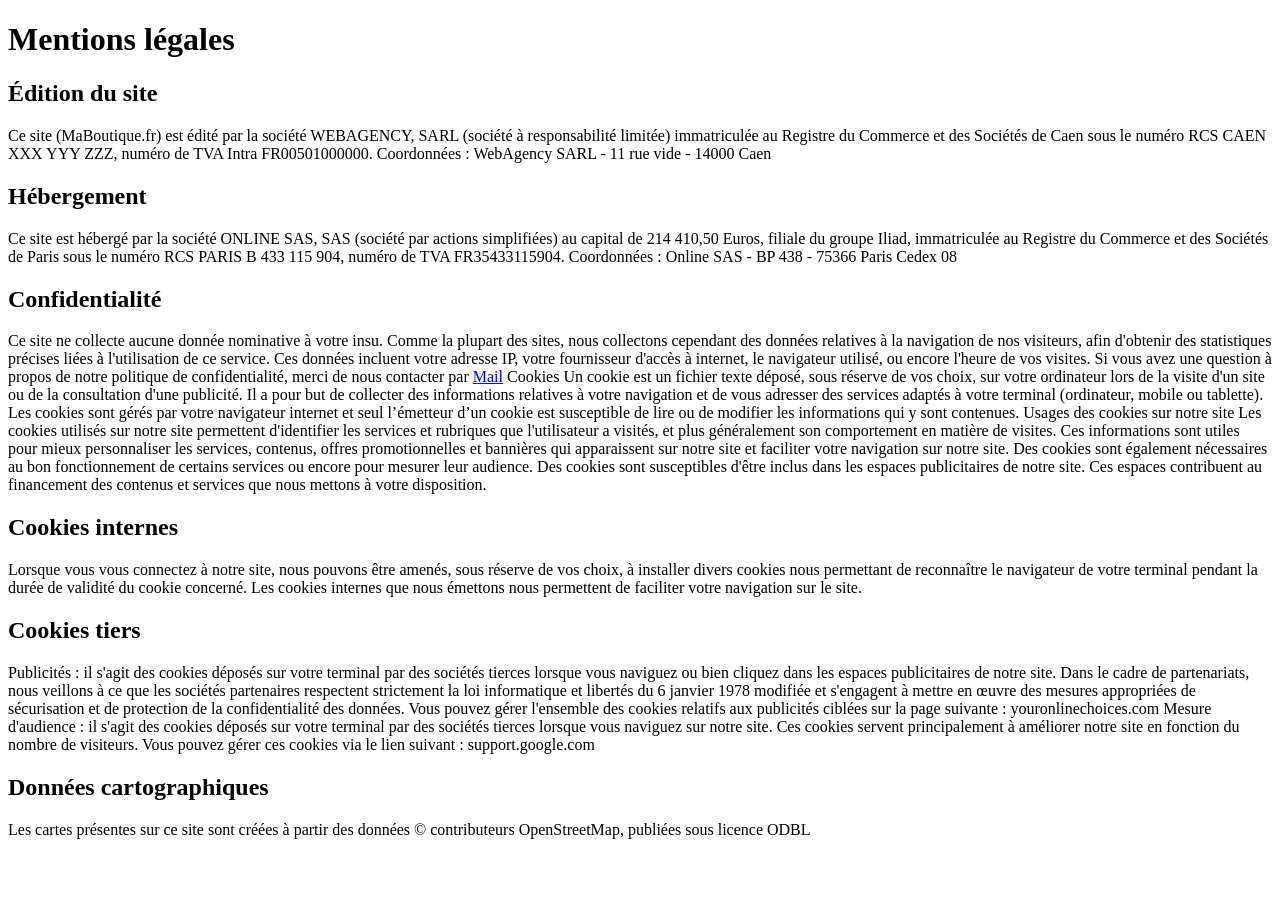
==== mntions.html @ 70ed03cf "Create mntions.html" ====
<!DOCTYPE html>
<html lang="fr">
     <body>

    <h1>Mentions légales</h1>
    <h2>Édition du site</h2>
    Ce site (MaBoutique.fr) est édité par la société WEBAGENCY, SARL (société à responsabilité limitée) immatriculée au Registre du Commerce et des Sociétés de Caen sous le numéro RCS CAEN XXX YYY ZZZ, numéro de TVA Intra FR00501000000.
    Coordonnées : WebAgency SARL - 11 rue vide - 14000 Caen
    <h2>Hébergement</h2>
    Ce site est hébergé par la société ONLINE SAS, SAS (société par actions simplifiées) au capital de 214 410,50 Euros, filiale du groupe Iliad, immatriculée au Registre du Commerce et des Sociétés de Paris sous le numéro RCS PARIS B 433 115 904, numéro de TVA FR35433115904.
    Coordonnées : Online SAS - BP 438 - 75366 Paris Cedex 08
    <h2>Confidentialité</h2>
    Ce site ne collecte aucune donnée nominative à votre insu.
    Comme la plupart des sites, nous collectons cependant des données relatives à la navigation de nos visiteurs, afin d'obtenir des statistiques précises liées à l'utilisation de ce service. Ces données incluent votre adresse IP, votre fournisseur d'accès à internet, le navigateur utilisé, ou encore l'heure de vos visites.
    Si vous avez une question à propos de notre politique de confidentialité, merci de nous contacter par <a target="email" href="https://boutiquecigarette.fr/contact">Mail</a>
    Cookies
    Un cookie est un fichier texte déposé, sous réserve de vos choix, sur votre ordinateur lors de la visite d'un site ou de la consultation d'une publicité. Il a pour but de collecter des informations relatives à votre navigation et de vous adresser des services adaptés à votre terminal (ordinateur, mobile ou tablette).
    Les cookies sont gérés par votre navigateur internet et seul l’émetteur d’un cookie est susceptible de lire ou de modifier les informations qui y sont contenues.
    Usages des cookies sur notre site
    Les cookies utilisés sur notre site permettent d'identifier les services et rubriques que l'utilisateur a visités, et plus généralement son comportement en matière de visites. Ces informations sont utiles pour mieux personnaliser les services, contenus, offres promotionnelles et bannières qui apparaissent sur notre site et faciliter votre navigation sur notre site.
    Des cookies sont également nécessaires au bon fonctionnement de certains services ou encore pour mesurer leur audience. Des cookies sont susceptibles d'être inclus dans les espaces publicitaires de notre site. Ces espaces contribuent au financement des contenus et services que nous mettons à votre disposition.
    <h2>Cookies internes</h2>
    Lorsque vous vous connectez à notre site, nous pouvons être amenés, sous réserve de vos choix, à installer divers cookies nous permettant de reconnaître le navigateur de votre terminal pendant la durée de validité du cookie concerné.
    Les cookies internes que nous émettons nous permettent de faciliter votre navigation sur le site.
    <h2>Cookies tiers</h2>
    Publicités : il s'agit des cookies déposés sur votre terminal par des sociétés tierces lorsque vous naviguez ou bien cliquez dans les espaces publicitaires de notre site. Dans le cadre de partenariats, nous veillons à ce que les sociétés partenaires respectent strictement la loi informatique et libertés du 6 janvier 1978 modifiée et s'engagent à mettre en œuvre des mesures appropriées de sécurisation et de protection de la confidentialité des données.
    Vous pouvez gérer l'ensemble des cookies relatifs aux publicités ciblées sur la page suivante : youronlinechoices.com
    Mesure d'audience : il s'agit des cookies déposés sur votre terminal par des sociétés tierces lorsque vous naviguez sur notre site. Ces cookies servent principalement à améliorer notre site en fonction du nombre de visiteurs.
    Vous pouvez gérer ces cookies via le lien suivant : support.google.com
    <h2>Données cartographiques</h2>
    Les cartes présentes sur ce site sont créées à partir des données © contributeurs OpenStreetMap, publiées sous licence ODBL
    </body>
</html>
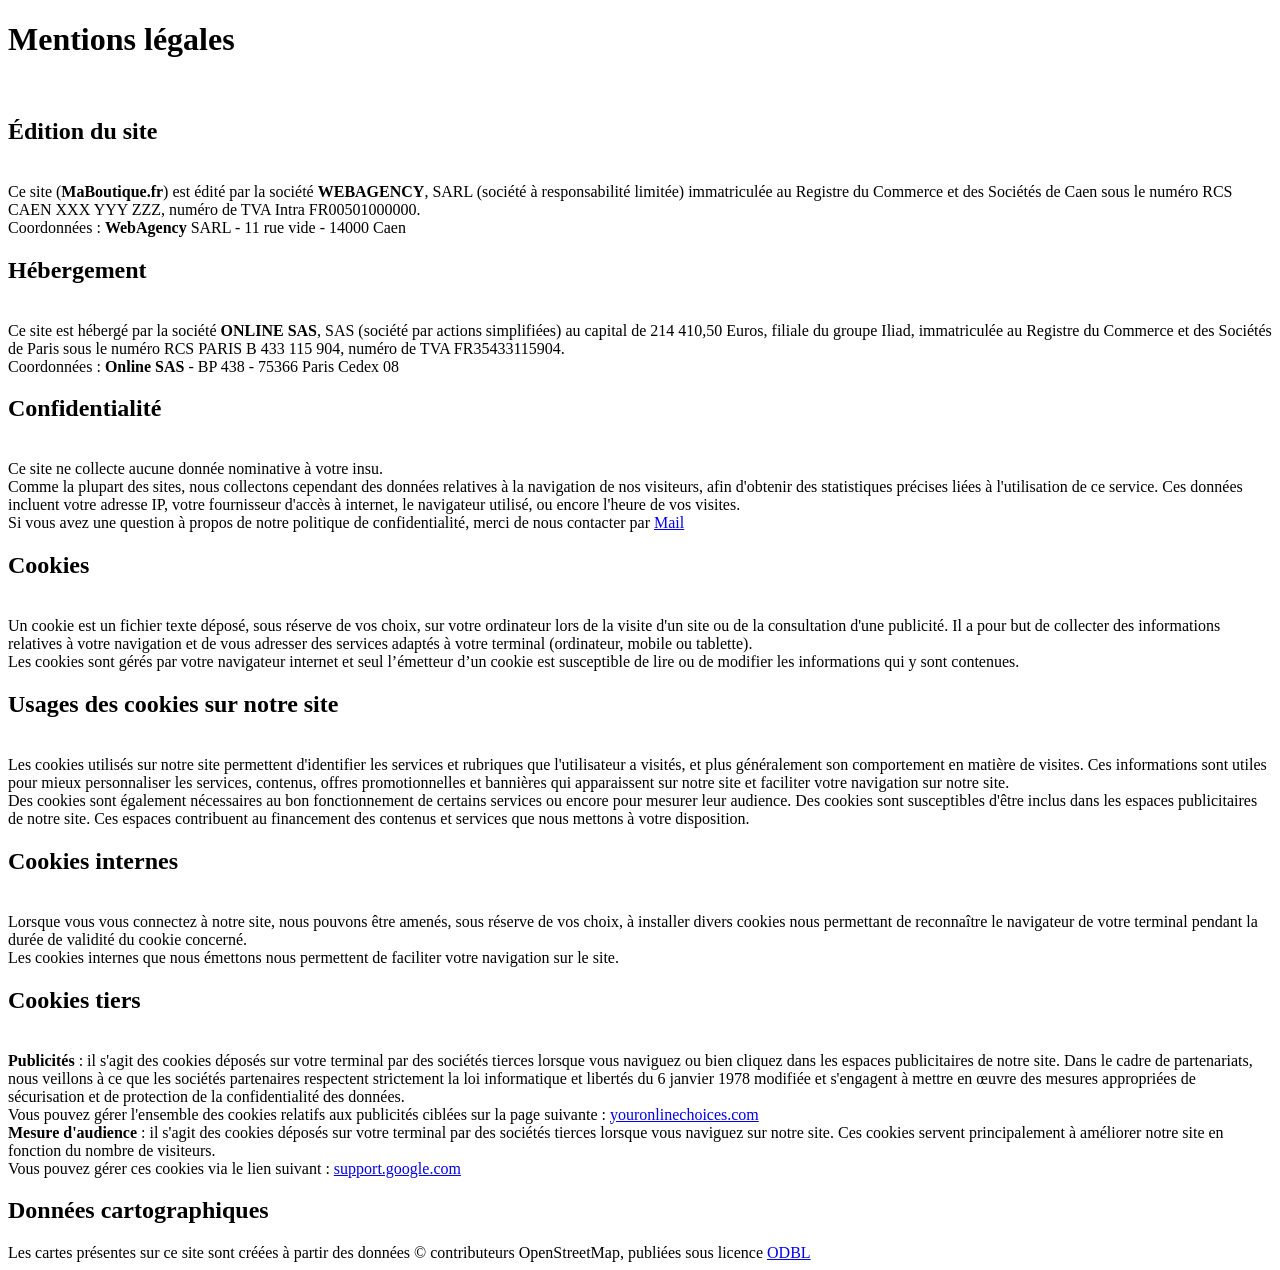
==== commit cbf94dda: "Update mntions.html" ====
--- a/mntions.html
+++ b/mntions.html
@@ -3,31 +3,69 @@
      <body>
 
     <h1>Mentions légales</h1>
+    <br/>
+
+
     <h2>Édition du site</h2>
-    Ce site (MaBoutique.fr) est édité par la société WEBAGENCY, SARL (société à responsabilité limitée) immatriculée au Registre du Commerce et des Sociétés de Caen sous le numéro RCS CAEN XXX YYY ZZZ, numéro de TVA Intra FR00501000000.
-    Coordonnées : WebAgency SARL - 11 rue vide - 14000 Caen
+    <br/>
+    Ce site (<b>MaBoutique.fr</b>) est édité par la société <b>WEBAGENCY</b>, SARL (société à responsabilité limitée) immatriculée au Registre du Commerce et des Sociétés de Caen sous le numéro RCS CAEN XXX YYY ZZZ, numéro de TVA Intra FR00501000000.
+    <br/>
+    Coordonnées : <b>WebAgency</b> SARL - 11 rue vide - 14000 Caen
+    <br/>
+
+
     <h2>Hébergement</h2>
-    Ce site est hébergé par la société ONLINE SAS, SAS (société par actions simplifiées) au capital de 214 410,50 Euros, filiale du groupe Iliad, immatriculée au Registre du Commerce et des Sociétés de Paris sous le numéro RCS PARIS B 433 115 904, numéro de TVA FR35433115904.
-    Coordonnées : Online SAS - BP 438 - 75366 Paris Cedex 08
+    <br/>
+    Ce site est hébergé par la société <b>ONLINE SAS</b>, SAS (société par actions simplifiées) au capital de 214 410,50 Euros, filiale du groupe Iliad, immatriculée au Registre du Commerce et des Sociétés de Paris sous le numéro RCS PARIS B 433 115 904, numéro de TVA FR35433115904.
+    <br/>
+    Coordonnées : <b>Online SAS</b> - BP 438 - 75366 Paris Cedex 08
+    <br/>
+
+
     <h2>Confidentialité</h2>
+    <br/>
     Ce site ne collecte aucune donnée nominative à votre insu.
+    <br/>
     Comme la plupart des sites, nous collectons cependant des données relatives à la navigation de nos visiteurs, afin d'obtenir des statistiques précises liées à l'utilisation de ce service. Ces données incluent votre adresse IP, votre fournisseur d'accès à internet, le navigateur utilisé, ou encore l'heure de vos visites.
+    <br/>
     Si vous avez une question à propos de notre politique de confidentialité, merci de nous contacter par <a target="email" href="https://boutiquecigarette.fr/contact">Mail</a>
-    Cookies
+    <br/>
+
+
+    <h2>Cookies</h2>
+    <br/>
     Un cookie est un fichier texte déposé, sous réserve de vos choix, sur votre ordinateur lors de la visite d'un site ou de la consultation d'une publicité. Il a pour but de collecter des informations relatives à votre navigation et de vous adresser des services adaptés à votre terminal (ordinateur, mobile ou tablette).
+    <br/>
     Les cookies sont gérés par votre navigateur internet et seul l’émetteur d’un cookie est susceptible de lire ou de modifier les informations qui y sont contenues.
-    Usages des cookies sur notre site
+    <br/>
+
+
+    <h2>Usages des cookies sur notre site</h2>
+    <br/>
     Les cookies utilisés sur notre site permettent d'identifier les services et rubriques que l'utilisateur a visités, et plus généralement son comportement en matière de visites. Ces informations sont utiles pour mieux personnaliser les services, contenus, offres promotionnelles et bannières qui apparaissent sur notre site et faciliter votre navigation sur notre site.
+    <br/>
     Des cookies sont également nécessaires au bon fonctionnement de certains services ou encore pour mesurer leur audience. Des cookies sont susceptibles d'être inclus dans les espaces publicitaires de notre site. Ces espaces contribuent au financement des contenus et services que nous mettons à votre disposition.
+    <br/>
+
+
     <h2>Cookies internes</h2>
+    <br/>
     Lorsque vous vous connectez à notre site, nous pouvons être amenés, sous réserve de vos choix, à installer divers cookies nous permettant de reconnaître le navigateur de votre terminal pendant la durée de validité du cookie concerné.
+    <br/>
     Les cookies internes que nous émettons nous permettent de faciliter votre navigation sur le site.
+
+
     <h2>Cookies tiers</h2>
-    Publicités : il s'agit des cookies déposés sur votre terminal par des sociétés tierces lorsque vous naviguez ou bien cliquez dans les espaces publicitaires de notre site. Dans le cadre de partenariats, nous veillons à ce que les sociétés partenaires respectent strictement la loi informatique et libertés du 6 janvier 1978 modifiée et s'engagent à mettre en œuvre des mesures appropriées de sécurisation et de protection de la confidentialité des données.
-    Vous pouvez gérer l'ensemble des cookies relatifs aux publicités ciblées sur la page suivante : youronlinechoices.com
-    Mesure d'audience : il s'agit des cookies déposés sur votre terminal par des sociétés tierces lorsque vous naviguez sur notre site. Ces cookies servent principalement à améliorer notre site en fonction du nombre de visiteurs.
-    Vous pouvez gérer ces cookies via le lien suivant : support.google.com
+    <br/>
+    <b>Publicités</b> : il s'agit des cookies déposés sur votre terminal par des sociétés tierces lorsque vous naviguez ou bien cliquez dans les espaces publicitaires de notre site. Dans le cadre de partenariats, nous veillons à ce que les sociétés partenaires respectent strictement la loi informatique et libertés du 6 janvier 1978 modifiée et s'engagent à mettre en œuvre des mesures appropriées de sécurisation et de protection de la confidentialité des données.
+    <br/>
+    Vous pouvez gérer l'ensemble des cookies relatifs aux publicités ciblées sur la page suivante : <a target="youronlinechoices.com" href="http://www.youronlinechoices.com/fr/controler-ses-cookies/">youronlinechoices.com</a>
+    <br/>
+    <b>Mesure d'audience</b> : il s'agit des cookies déposés sur votre terminal par des sociétés tierces lorsque vous naviguez sur notre site. Ces cookies servent principalement à améliorer notre site en fonction du nombre de visiteurs.
+    <br/> 
+    Vous pouvez gérer ces cookies via le lien suivant : <a target="support.google.com" href="https://support.google.com/analytics/answer/181881?hl=fr">support.google.com</a>
+
     <h2>Données cartographiques</h2>
-    Les cartes présentes sur ce site sont créées à partir des données © contributeurs OpenStreetMap, publiées sous licence ODBL
+    Les cartes présentes sur ce site sont créées à partir des données © contributeurs OpenStreetMap, publiées sous licence <a target="ODBL" href="https://www.opendatacommons.org/licenses/odbl/1.0/">ODBL</a>
     </body>
 </html>
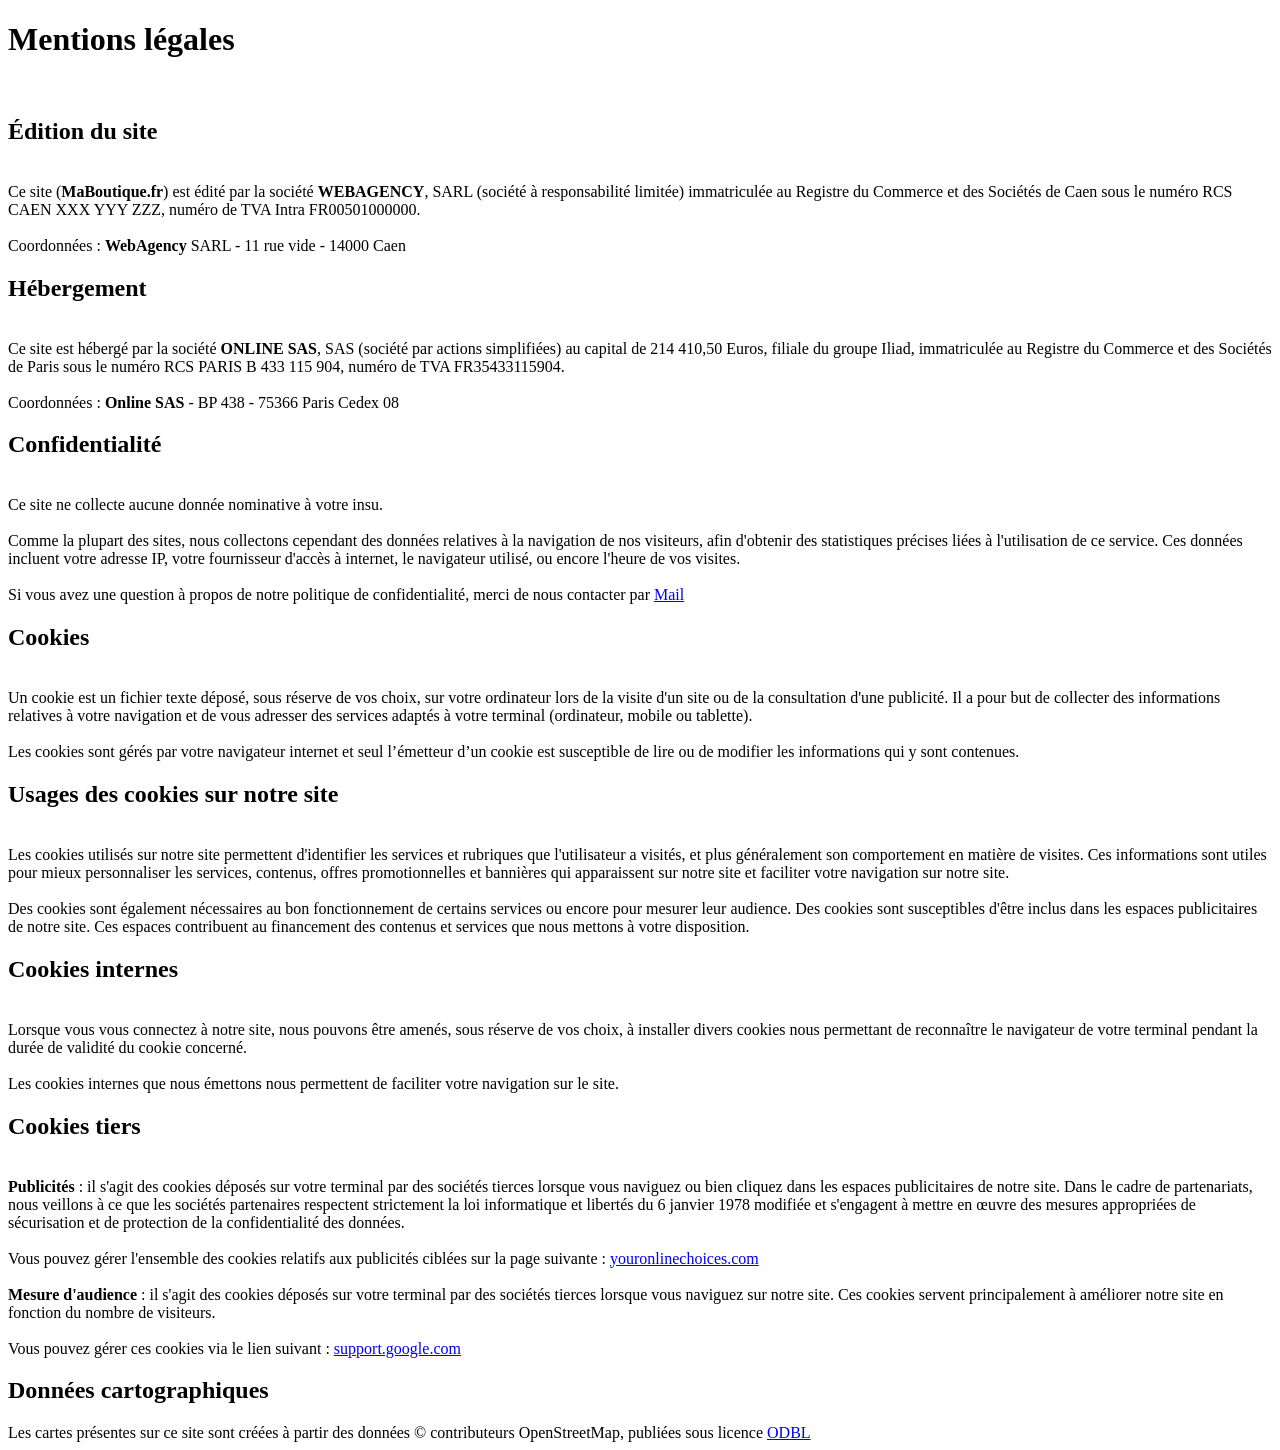
==== commit 5e37e106: "Update mntions.html" ====
--- a/mntions.html
+++ b/mntions.html
@@ -8,64 +8,74 @@
 
     <h2>Édition du site</h2>
     <br/>
-    Ce site (<b>MaBoutique.fr</b>) est édité par la société <b>WEBAGENCY</b>, SARL (société à responsabilité limitée) immatriculée au Registre du Commerce et des Sociétés de Caen sous le numéro RCS CAEN XXX YYY ZZZ, numéro de TVA Intra FR00501000000.
+            Ce site (<b>MaBoutique.fr</b>) est édité par la société <b>WEBAGENCY</b>, SARL (société à responsabilité limitée) immatriculée au Registre du Commerce et des Sociétés de Caen sous le numéro RCS CAEN XXX YYY ZZZ, numéro de TVA Intra FR00501000000.
     <br/>
-    Coordonnées : <b>WebAgency</b> SARL - 11 rue vide - 14000 Caen
+    <br/>
+            Coordonnées : <b>WebAgency</b> SARL - 11 rue vide - 14000 Caen
     <br/>
 
 
     <h2>Hébergement</h2>
     <br/>
-    Ce site est hébergé par la société <b>ONLINE SAS</b>, SAS (société par actions simplifiées) au capital de 214 410,50 Euros, filiale du groupe Iliad, immatriculée au Registre du Commerce et des Sociétés de Paris sous le numéro RCS PARIS B 433 115 904, numéro de TVA FR35433115904.
+            Ce site est hébergé par la société <b>ONLINE SAS</b>, SAS (société par actions simplifiées) au capital de 214 410,50 Euros, filiale du groupe Iliad, immatriculée au Registre du Commerce et des Sociétés de Paris sous le numéro RCS PARIS B 433 115 904, numéro de TVA FR35433115904.
     <br/>
-    Coordonnées : <b>Online SAS</b> - BP 438 - 75366 Paris Cedex 08
+    <br/>
+            Coordonnées : <b>Online SAS</b> - BP 438 - 75366 Paris Cedex 08
     <br/>
 
 
     <h2>Confidentialité</h2>
     <br/>
-    Ce site ne collecte aucune donnée nominative à votre insu.
+            Ce site ne collecte aucune donnée nominative à votre insu.
     <br/>
-    Comme la plupart des sites, nous collectons cependant des données relatives à la navigation de nos visiteurs, afin d'obtenir des statistiques précises liées à l'utilisation de ce service. Ces données incluent votre adresse IP, votre fournisseur d'accès à internet, le navigateur utilisé, ou encore l'heure de vos visites.
     <br/>
-    Si vous avez une question à propos de notre politique de confidentialité, merci de nous contacter par <a target="email" href="https://boutiquecigarette.fr/contact">Mail</a>
+            Comme la plupart des sites, nous collectons cependant des données relatives à la navigation de nos visiteurs, afin d'obtenir des statistiques précises liées à l'utilisation de ce service. Ces données incluent votre adresse IP, votre fournisseur d'accès à internet, le navigateur utilisé, ou encore l'heure de vos visites.
+    <br/>
+    <br/>
+            Si vous avez une question à propos de notre politique de confidentialité, merci de nous contacter par <a target="email" href="https://boutiquecigarette.fr/contact">Mail</a>
     <br/>
 
 
     <h2>Cookies</h2>
     <br/>
-    Un cookie est un fichier texte déposé, sous réserve de vos choix, sur votre ordinateur lors de la visite d'un site ou de la consultation d'une publicité. Il a pour but de collecter des informations relatives à votre navigation et de vous adresser des services adaptés à votre terminal (ordinateur, mobile ou tablette).
+            Un cookie est un fichier texte déposé, sous réserve de vos choix, sur votre ordinateur lors de la visite d'un site ou de la consultation d'une publicité. Il a pour but de collecter des informations relatives à votre navigation et de vous adresser des services adaptés à votre terminal (ordinateur, mobile ou tablette).
     <br/>
-    Les cookies sont gérés par votre navigateur internet et seul l’émetteur d’un cookie est susceptible de lire ou de modifier les informations qui y sont contenues.
+    <br/>
+            Les cookies sont gérés par votre navigateur internet et seul l’émetteur d’un cookie est susceptible de lire ou de modifier les informations qui y sont contenues.
     <br/>
 
 
     <h2>Usages des cookies sur notre site</h2>
     <br/>
-    Les cookies utilisés sur notre site permettent d'identifier les services et rubriques que l'utilisateur a visités, et plus généralement son comportement en matière de visites. Ces informations sont utiles pour mieux personnaliser les services, contenus, offres promotionnelles et bannières qui apparaissent sur notre site et faciliter votre navigation sur notre site.
+            Les cookies utilisés sur notre site permettent d'identifier les services et rubriques que l'utilisateur a visités, et plus généralement son comportement en matière de visites. Ces informations sont utiles pour mieux personnaliser les services, contenus, offres promotionnelles et bannières qui apparaissent sur notre site et faciliter votre navigation sur notre site.
     <br/>
-    Des cookies sont également nécessaires au bon fonctionnement de certains services ou encore pour mesurer leur audience. Des cookies sont susceptibles d'être inclus dans les espaces publicitaires de notre site. Ces espaces contribuent au financement des contenus et services que nous mettons à votre disposition.
+    <br/>
+            Des cookies sont également nécessaires au bon fonctionnement de certains services ou encore pour mesurer leur audience. Des cookies sont susceptibles d'être inclus dans les espaces publicitaires de notre site. Ces espaces contribuent au financement des contenus et services que nous mettons à votre disposition.
     <br/>
 
 
     <h2>Cookies internes</h2>
     <br/>
-    Lorsque vous vous connectez à notre site, nous pouvons être amenés, sous réserve de vos choix, à installer divers cookies nous permettant de reconnaître le navigateur de votre terminal pendant la durée de validité du cookie concerné.
+            Lorsque vous vous connectez à notre site, nous pouvons être amenés, sous réserve de vos choix, à installer divers cookies nous permettant de reconnaître le navigateur de votre terminal pendant la durée de validité du cookie concerné.
     <br/>
-    Les cookies internes que nous émettons nous permettent de faciliter votre navigation sur le site.
+    <br/>
+            Les cookies internes que nous émettons nous permettent de faciliter votre navigation sur le site.
 
 
     <h2>Cookies tiers</h2>
     <br/>
-    <b>Publicités</b> : il s'agit des cookies déposés sur votre terminal par des sociétés tierces lorsque vous naviguez ou bien cliquez dans les espaces publicitaires de notre site. Dans le cadre de partenariats, nous veillons à ce que les sociétés partenaires respectent strictement la loi informatique et libertés du 6 janvier 1978 modifiée et s'engagent à mettre en œuvre des mesures appropriées de sécurisation et de protection de la confidentialité des données.
+            <b>Publicités</b> : il s'agit des cookies déposés sur votre terminal par des sociétés tierces lorsque vous naviguez ou bien cliquez dans les espaces publicitaires de notre site. Dans le cadre de partenariats, nous veillons à ce que les sociétés partenaires respectent strictement la loi informatique et libertés du 6 janvier 1978 modifiée et s'engagent à mettre en œuvre des mesures appropriées de sécurisation et de protection de la confidentialité des données.
     <br/>
-    Vous pouvez gérer l'ensemble des cookies relatifs aux publicités ciblées sur la page suivante : <a target="youronlinechoices.com" href="http://www.youronlinechoices.com/fr/controler-ses-cookies/">youronlinechoices.com</a>
     <br/>
-    <b>Mesure d'audience</b> : il s'agit des cookies déposés sur votre terminal par des sociétés tierces lorsque vous naviguez sur notre site. Ces cookies servent principalement à améliorer notre site en fonction du nombre de visiteurs.
+            Vous pouvez gérer l'ensemble des cookies relatifs aux publicités ciblées sur la page suivante : <a target="youronlinechoices.com" href="http://www.youronlinechoices.com/fr/controler-ses-cookies/">youronlinechoices.com</a>
+    <br/>
+    <br/>
+            <b>Mesure d'audience</b> : il s'agit des cookies déposés sur votre terminal par des sociétés tierces lorsque vous naviguez sur notre site. Ces cookies servent principalement à améliorer notre site en fonction du nombre de visiteurs.
     <br/> 
-    Vous pouvez gérer ces cookies via le lien suivant : <a target="support.google.com" href="https://support.google.com/analytics/answer/181881?hl=fr">support.google.com</a>
+    <br/>
+            Vous pouvez gérer ces cookies via le lien suivant : <a target="support.google.com" href="https://support.google.com/analytics/answer/181881?hl=fr">support.google.com</a>
 
     <h2>Données cartographiques</h2>
-    Les cartes présentes sur ce site sont créées à partir des données © contributeurs OpenStreetMap, publiées sous licence <a target="ODBL" href="https://www.opendatacommons.org/licenses/odbl/1.0/">ODBL</a>
+         Les cartes présentes sur ce site sont créées à partir des données © contributeurs OpenStreetMap, publiées sous licence <a target="ODBL" href="https://www.opendatacommons.org/licenses/odbl/1.0/">ODBL</a>
     </body>
 </html>
